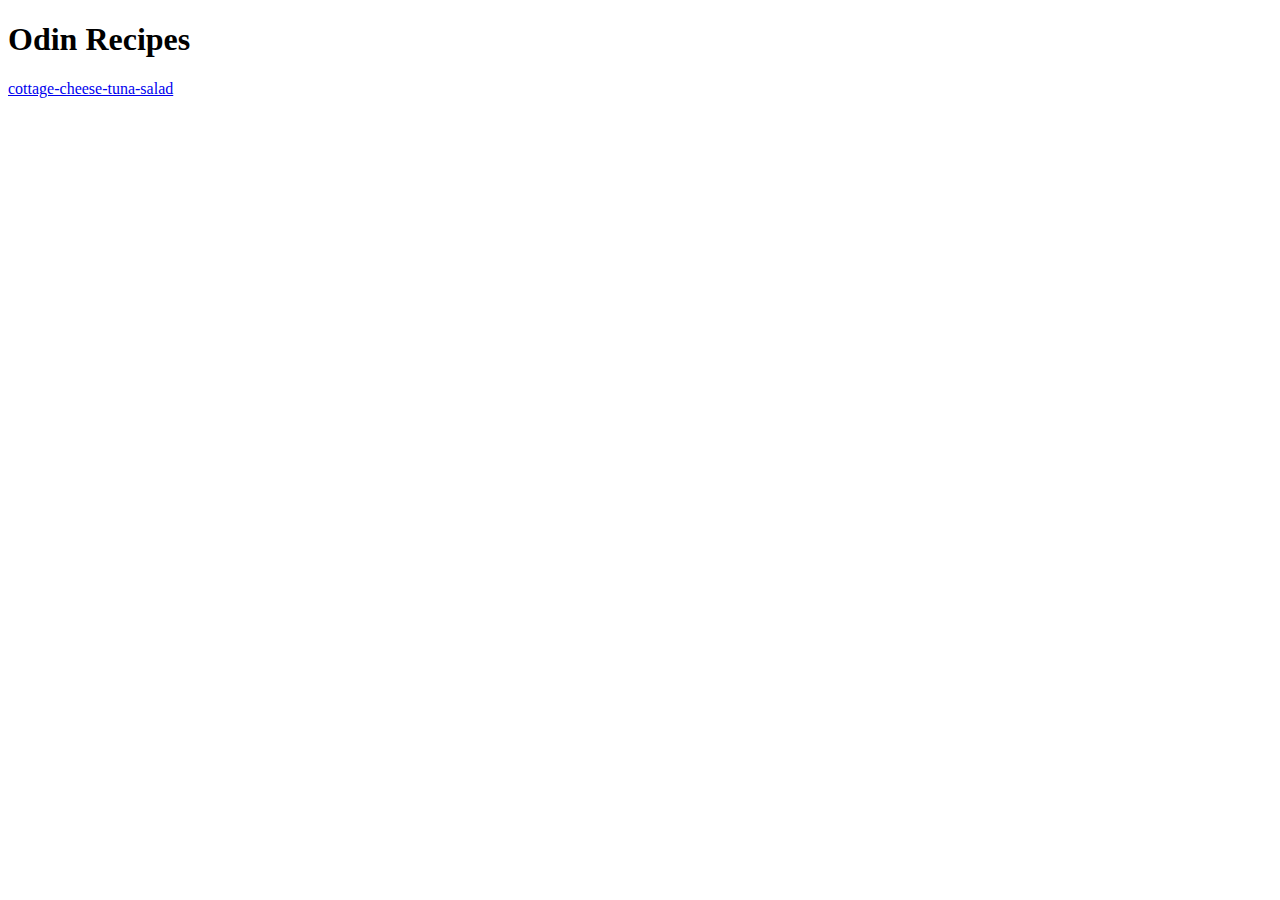
==== index.html @ 24d210e7 "Link together index and cottage-tuna recipe" ====
<!DOCTYPE html>
<html lang="en">
    <head>
        <meta charset="UTF-8">
        <title>Odin Recipes</title>
    </head>
    <body>
        <h1>Odin Recipes</h1>
        <a href="recipes/cottage-cheese-tuna-salad.html">cottage-cheese-tuna-salad</a>
    </body>
</html>
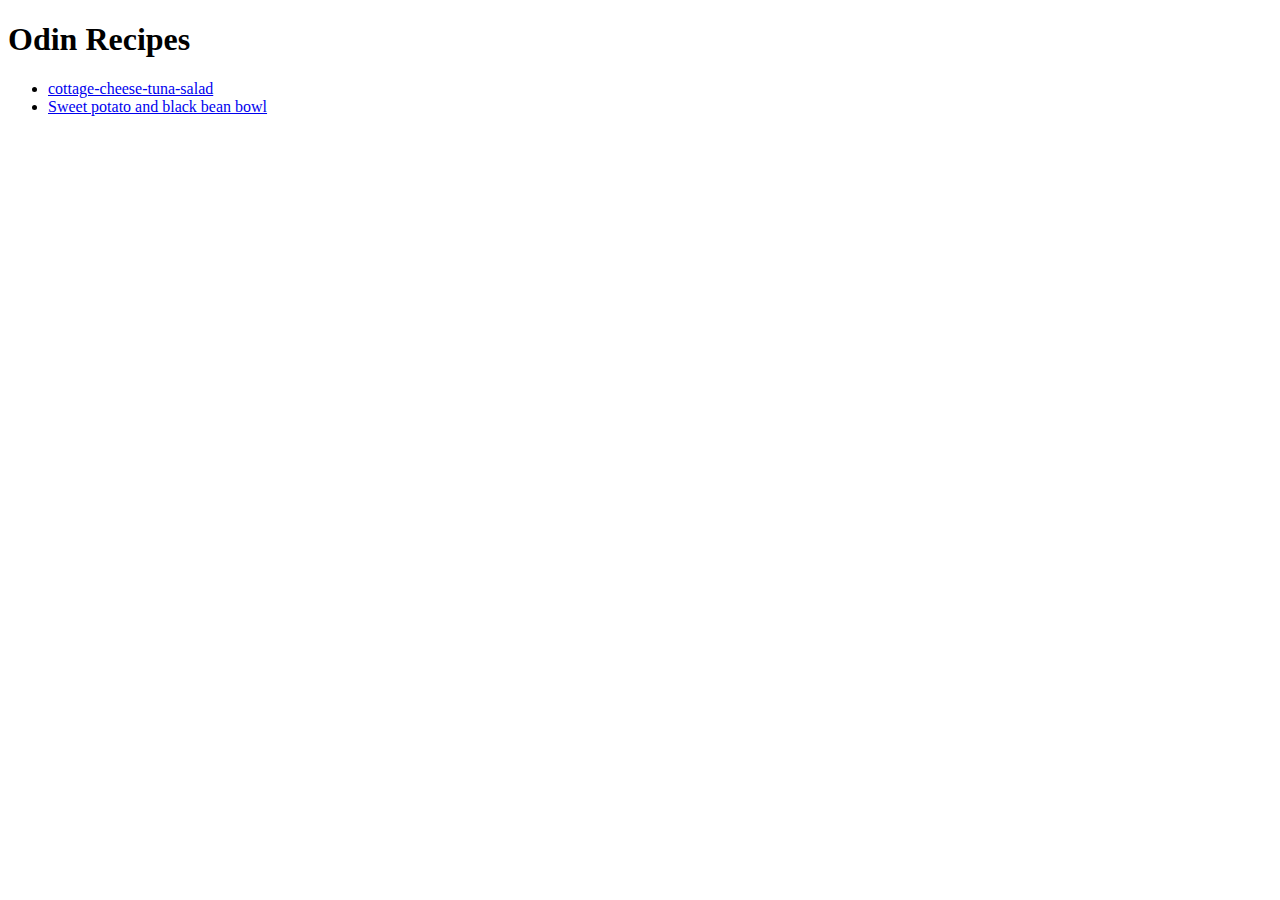
==== commit df4c6634: "Create sweet-potato-and-black-bean recipe site" ====
--- a/index.html
+++ b/index.html
@@ -6,6 +6,9 @@
     </head>
     <body>
         <h1>Odin Recipes</h1>
-        <a href="recipes/cottage-cheese-tuna-salad.html">cottage-cheese-tuna-salad</a>
+        <ul>
+            <li><a href="recipes/cottage-cheese-tuna-salad.html">cottage-cheese-tuna-salad</a></li>
+            <li><a href="recipes/sweet-potato-and-black-bean-bowl.html">Sweet potato and black bean bowl</a></li>
+        </ul>    
     </body>
 </html>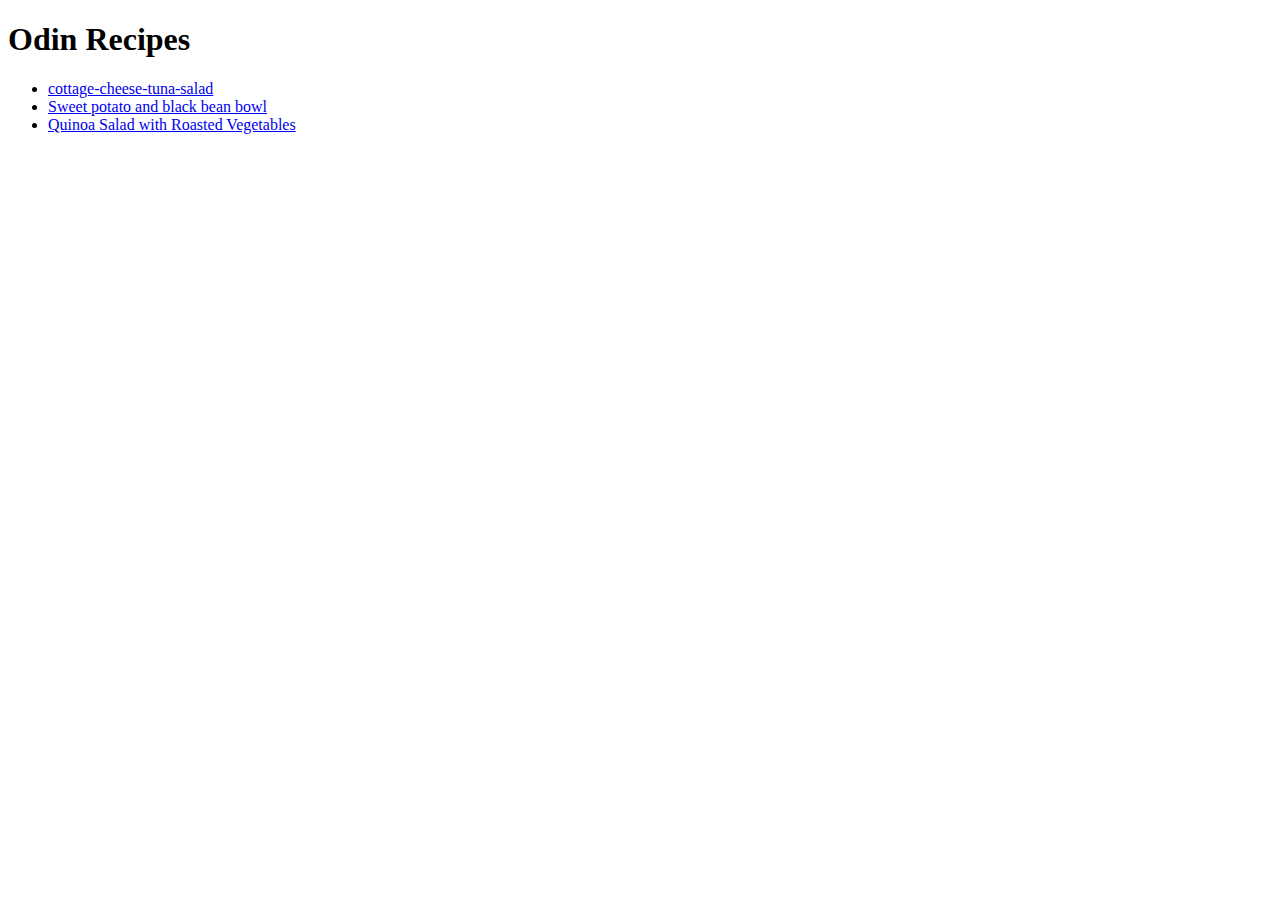
==== commit e8118ca1: "Create quinoa salad recipe page" ====
--- a/index.html
+++ b/index.html
@@ -9,6 +9,7 @@
         <ul>
             <li><a href="recipes/cottage-cheese-tuna-salad.html">cottage-cheese-tuna-salad</a></li>
             <li><a href="recipes/sweet-potato-and-black-bean-bowl.html">Sweet potato and black bean bowl</a></li>
+            <li><a href="recipes/quinoa-salad-with-roasted-vegetables.html">Quinoa Salad with Roasted Vegetables</a></li>
         </ul>    
     </body>
 </html>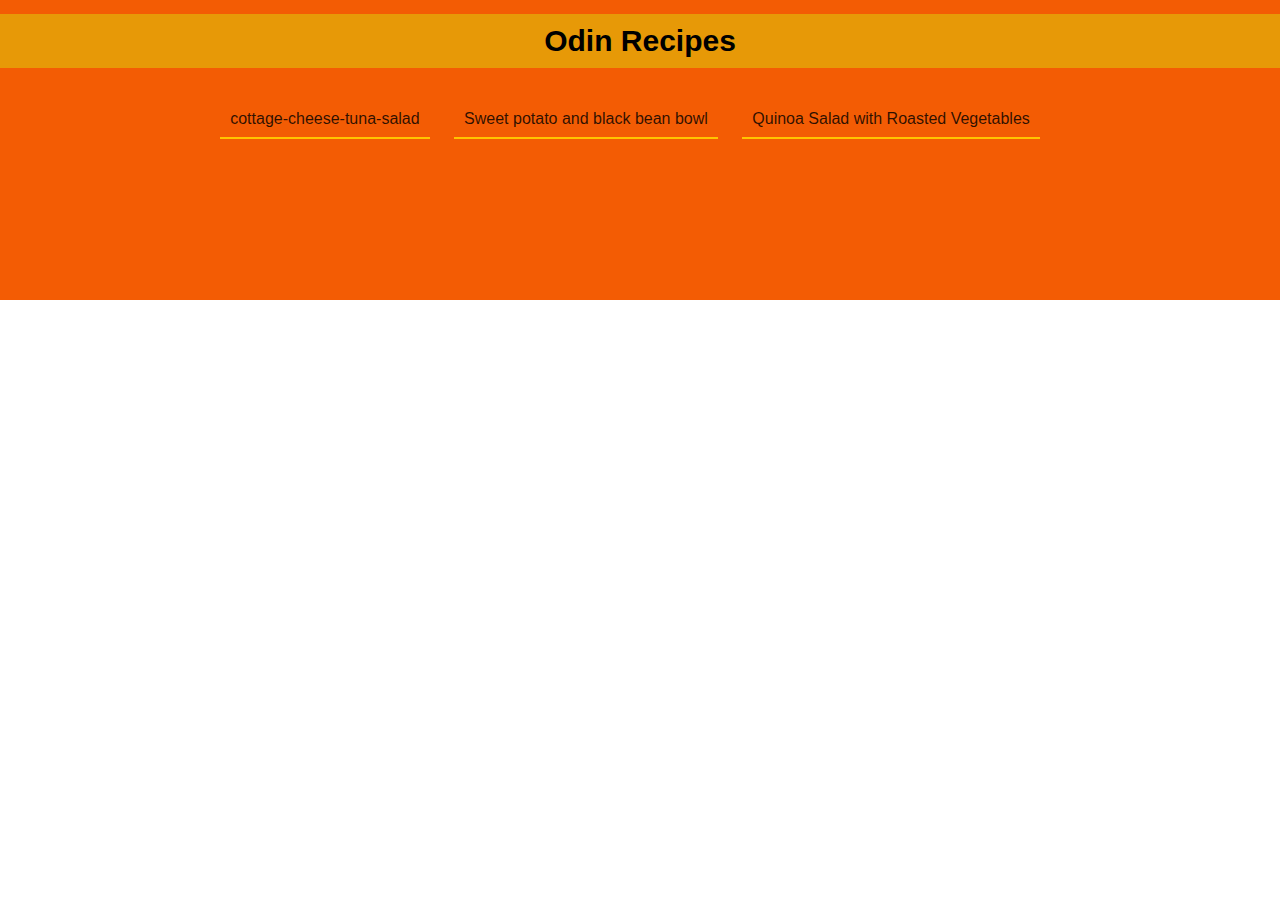
==== commit 398ebb1c: "Add box modeling to index page in style.css" ====
--- a/index.html
+++ b/index.html
@@ -3,13 +3,16 @@
     <head>
         <meta charset="UTF-8">
         <title>Odin Recipes</title>
+        <link rel="stylesheet" href="style.css">
     </head>
     <body>
-        <h1>Odin Recipes</h1>
-        <ul>
-            <li><a href="recipes/cottage-cheese-tuna-salad.html">cottage-cheese-tuna-salad</a></li>
-            <li><a href="recipes/sweet-potato-and-black-bean-bowl.html">Sweet potato and black bean bowl</a></li>
-            <li><a href="recipes/quinoa-salad-with-roasted-vegetables.html">Quinoa Salad with Roasted Vegetables</a></li>
-        </ul>    
+        <div class="index-page">
+            <h1>Odin Recipes</h1>
+            <ul>
+                <li><a href="recipes/cottage-cheese-tuna-salad.html">cottage-cheese-tuna-salad</a></li>
+                <li><a href="recipes/sweet-potato-and-black-bean-bowl.html">Sweet potato and black bean bowl</a></li>
+                <li><a href="recipes/quinoa-salad-with-roasted-vegetables.html">Quinoa Salad with Roasted Vegetables</a></li>
+            </ul>
+        </div>    
     </body>
 </html>--- a/style.css
+++ b/style.css
@@ -0,0 +1,53 @@
+*,
+*::after,
+*::before{
+    box-sizing: border-box;
+}
+*{
+    font-family: Arial, Helvetica, sans-serif;
+    text-align: center;
+    margin: 0;
+    padding: 0;
+}
+img{
+    height: 400px;
+}
+ul,
+.remove{
+    list-style-type: none;
+}
+.left-align{
+    text-align: left;
+    font-weight: 700;
+    line-height: 2;
+}
+.steps-text{
+    font-weight: 500;
+    line-height: 1;
+}
+a{
+    color: #070be7;
+    text-decoration: none;
+    line-height: 1.4;
+}
+.index-page{
+    height: 300px;
+    margin: auto;
+    padding: 14px 0px;
+    background-color: #f35c04;
+}
+.index-page h1{
+    background-color: #e79907;
+    margin-bottom: 40px;
+    padding: 10px;
+    font-size: 30px;
+}
+.index-page ul li{
+    display: inline;
+    margin-right: 20px;
+}
+.index-page ul li a{
+    color: #000000d0;
+    border-bottom: 2px solid #ffc400;
+    padding: 10px;
+}